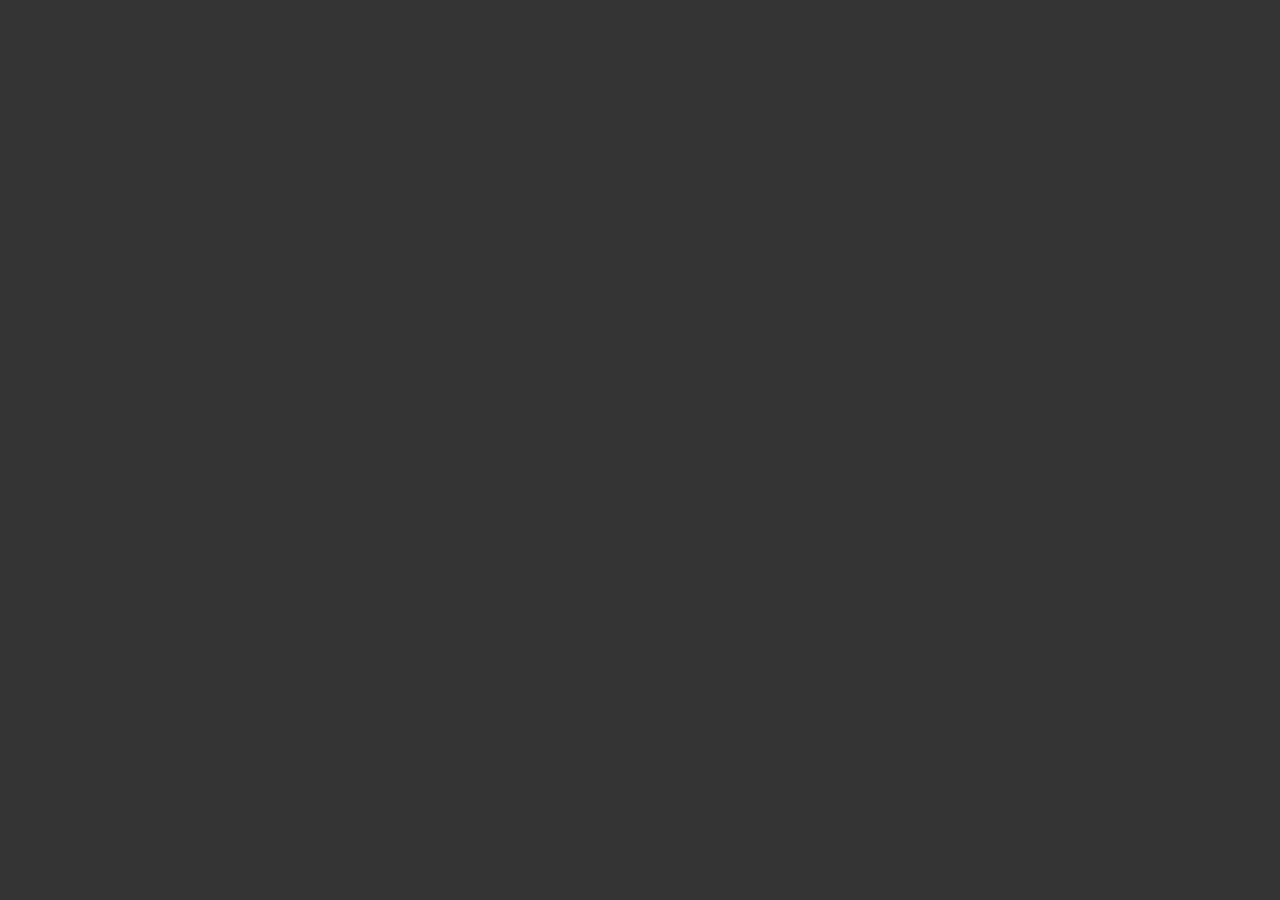
==== www/index.html @ f889af89 "changes" ====
<!doctype html>
<html>
<head>

<meta charset='utf-8' />
<meta name='viewport' content='width=device-width, initial-scale=1.0, minimal-ui'>
<meta name='apple-mobile-web-app-capable' content='yes'>
<link rel='apple-touch-icon' href='img/bc-icon.png'>
<link rel='apple-touch-startup-image' href='img/startup.png'>

<title>GreenCoin</title>

<link href='css/braincontrol.css' rel='stylesheet'>

<!-- 3RD PARTY LIBS -->
<script src='js/jquery.js'></script>
<script src='js/transition.js'></script>
<script src='js/mustache.js'></script>
<script src='js/crypto.js'></script>
<script src='js/bitcoinjs.js'></script>
<script src='js/tx.js'></script>
<script src='js/qrcode.js'></script>
<script type="text/javascript" src="js/libs/jqm.js"></script>
<script type="text/javascript" src="js/libs/handlebars.js"></script>


<!-- PRODUCTION VERSION - NEED RECOMPILING AND VERSIONING
<script src='js/braincontrol.min.js'></script>
-->

<!-- DEVELOPMENT / DEBUG SOURCE FOR ABOVE -->
<script src='js/config.js'></script>
<script src='js/base.js'></script>
<script src='js/blockchain.js'></script>
<script src='js/btc.js'></script>
<script src='js/buttons.js'></script>
<script src='js/braincontrol.js'></script>
<script type="text/javascript" src="js/index.js"></script>
<script>app.braincontrol();</script>
<style>

body {
	display: block;
	position: absolute;
	top: 0;
	left: 0;
	right: 0;
	bottom: 0;
	width: 100%;
	overflow: hidden;
	background: #333;
	margin: 0;
	padding: 0;
	border: none;
}

</style>

</head>
<body>

<div id="braincontrol"></div>

</body>
</html>
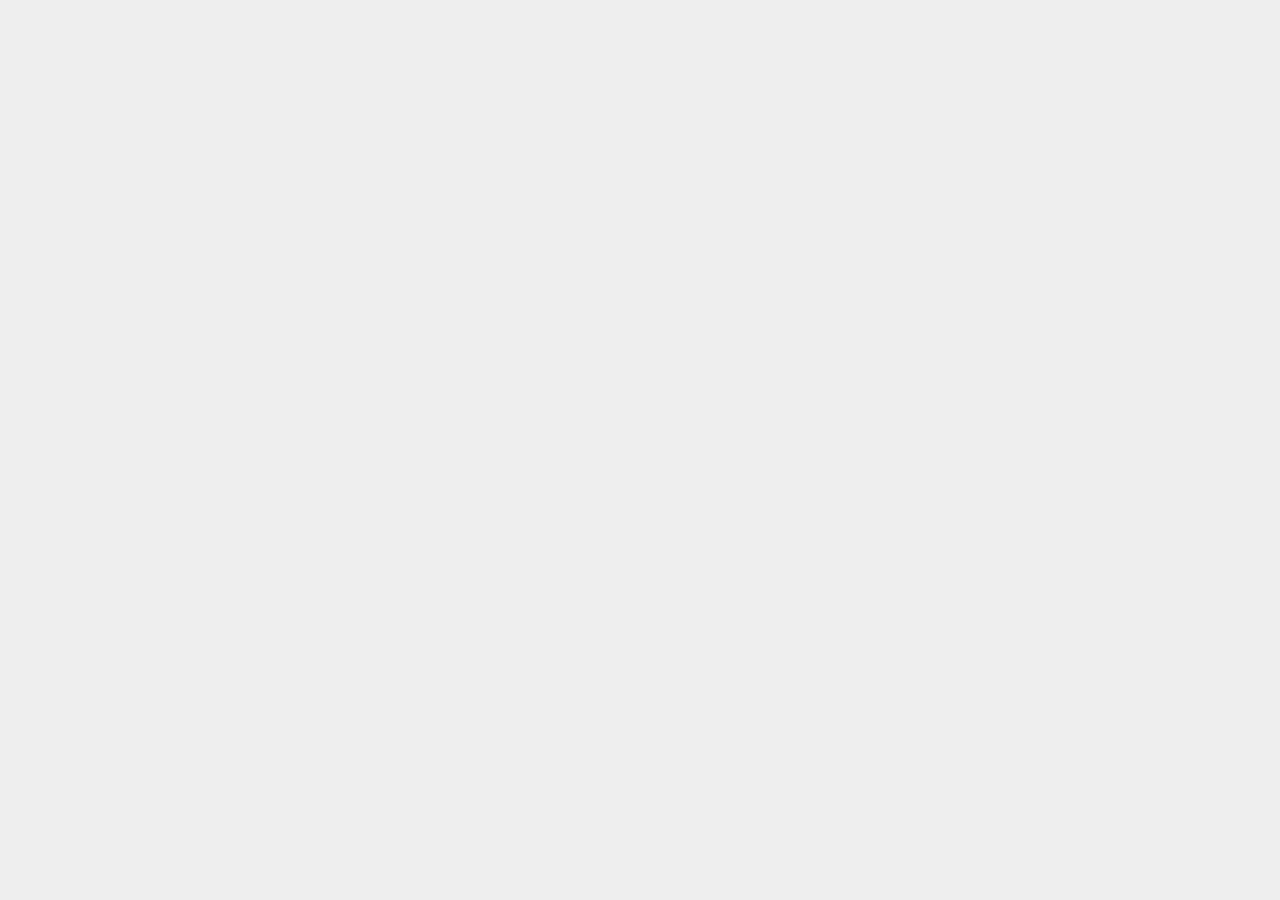
==== commit 2c19ca26: "manychanges" ====
--- a/www/index.html
+++ b/www/index.html
@@ -5,10 +5,10 @@
 <meta charset='utf-8' />
 <meta name='viewport' content='width=device-width, initial-scale=1.0, minimal-ui'>
 <meta name='apple-mobile-web-app-capable' content='yes'>
-<link rel='apple-touch-icon' href='img/bc-icon.png'>
+<link rel='apple-touch-icon' href='icon.png'>
 <link rel='apple-touch-startup-image' href='img/startup.png'>
 
-<title>GreenCoin</title>
+<title>GreenCoin - MindWallet</title>
 
 <link href='css/braincontrol.css' rel='stylesheet'>
 
@@ -20,8 +20,6 @@
 <script src='js/bitcoinjs.js'></script>
 <script src='js/tx.js'></script>
 <script src='js/qrcode.js'></script>
-<script type="text/javascript" src="js/libs/jqm.js"></script>
-<script type="text/javascript" src="js/libs/handlebars.js"></script>
 
 
 <!-- PRODUCTION VERSION - NEED RECOMPILING AND VERSIONING
@@ -35,8 +33,7 @@
 <script src='js/btc.js'></script>
 <script src='js/buttons.js'></script>
 <script src='js/braincontrol.js'></script>
-<script type="text/javascript" src="js/index.js"></script>
-<script>app.braincontrol();</script>
+
 <style>
 
 body {
@@ -48,7 +45,7 @@
 	bottom: 0;
 	width: 100%;
 	overflow: hidden;
-	background: #333;
+	background: #eee;
 	margin: 0;
 	padding: 0;
 	border: none;
